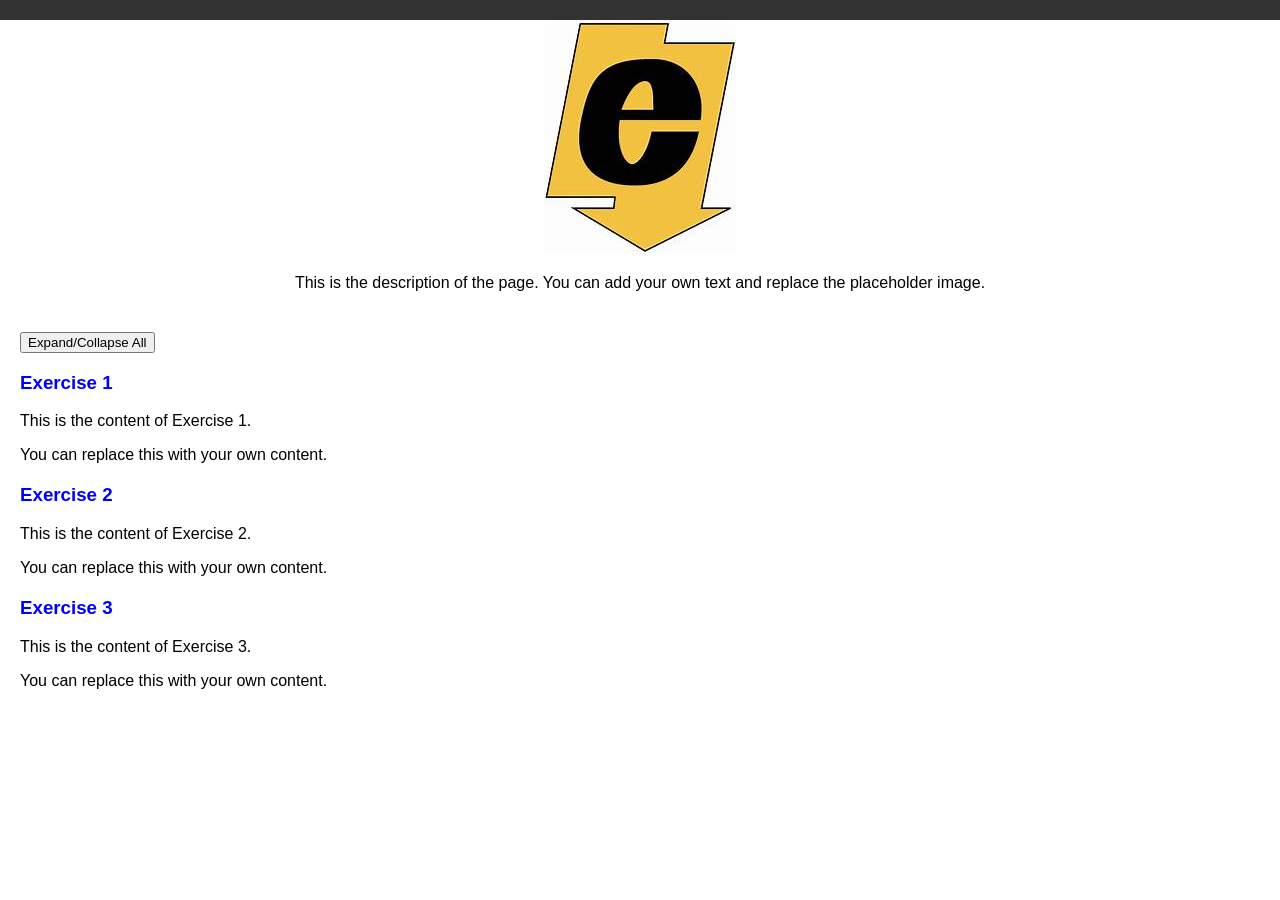
==== index.html @ 036b59cb "Add files via upload" ====
<!DOCTYPE html>
<html lang="en">
<head>
    <meta charset="UTF-8">
    <meta name="viewport" content="width=device-width, initial-scale=1.0">
    <title>Responsive Page with Exercises</title>
    <style>
        /* CSS styles for the page */
        body {
            font-family: Arial, sans-serif;
            margin: 0;
            padding: 0;
        }
        .menu {
            background-color: #333;
            color: #fff;
            padding: 10px;
            display: flex;
            justify-content: space-between;
            align-items: center;
        }
        .container {
            padding: 20px;
        }
        .description {
            text-align: center;
            margin-bottom: 20px;
        }
        .description img {
            max-width: 100%;
            height: auto;
            border-radius: 5px;
        }
        .exercise-link {
            color: blue;
            text-decoration: none;
        }
        .exercise {
            margin-bottom: 20px;
        }
        /* Responsive adjustments */
        @media only screen and (max-width: 600px) {
            .container {
                padding: 10px;
            }
            .description img {
                width: 100%;
                height: auto;
            }
        }
    </style>
</head>
<body>
    <!-- Menu -->
    <div class="menu">
        <!-- Placeholder for any menu items -->
    </div>
    <!-- Description -->
    <div class="description">
        <img src="placeholder.jpg" alt="Placeholder Image">
        <p>This is the description of the page. You can add your own text and replace the placeholder image.</p>
    </div>
    <!-- Content -->
    <div class="container">
        <button onclick="toggleExercises()">Expand/Collapse All</button>
        <!-- Exercise 1 -->
        <div class="exercise">
            <a class="exercise-link" href="exercise1.html" target="_blank">
                <h3>Exercise 1</h3>
            </a>
            <!-- Exercise 1 content -->
            <div id="exercise1">
                <p>This is the content of Exercise 1.</p>
                <p>You can replace this with your own content.</p>
            </div>
        </div>
        <!-- Exercise 2 -->
        <div class="exercise">
            <a class="exercise-link" href="exercise2.html" target="_blank">
                <h3>Exercise 2</h3>
            </a>
            <!-- Exercise 2 content -->
            <div id="exercise2">
                <p>This is the content of Exercise 2.</p>
                <p>You can replace this with your own content.</p>
            </div>
        </div>
        <!-- Exercise 3 -->
        <div class="exercise">
            <a class="exercise-link" href="exercise3.html" target="_blank">
                <h3>Exercise 3</h3>
            </a>
            <!-- Exercise 3 content -->
            <div id="exercise3">
                <p>This is the content of Exercise 3.</p>
                <p>You can replace this with your own content.</p>
            </div>
        </div>
    </div>
    <script>
        function toggleExercises() {
            var exercises = document.querySelectorAll('.exercise');
            exercises.forEach(function(exercise) {
                var content = exercise.querySelector('div');
                if (content.style.display === 'none') {
                    content.style.display = 'block';
                } else {
                    content.style.display = 'none';
                }
            });
        }
    </script>
</body>
</html>
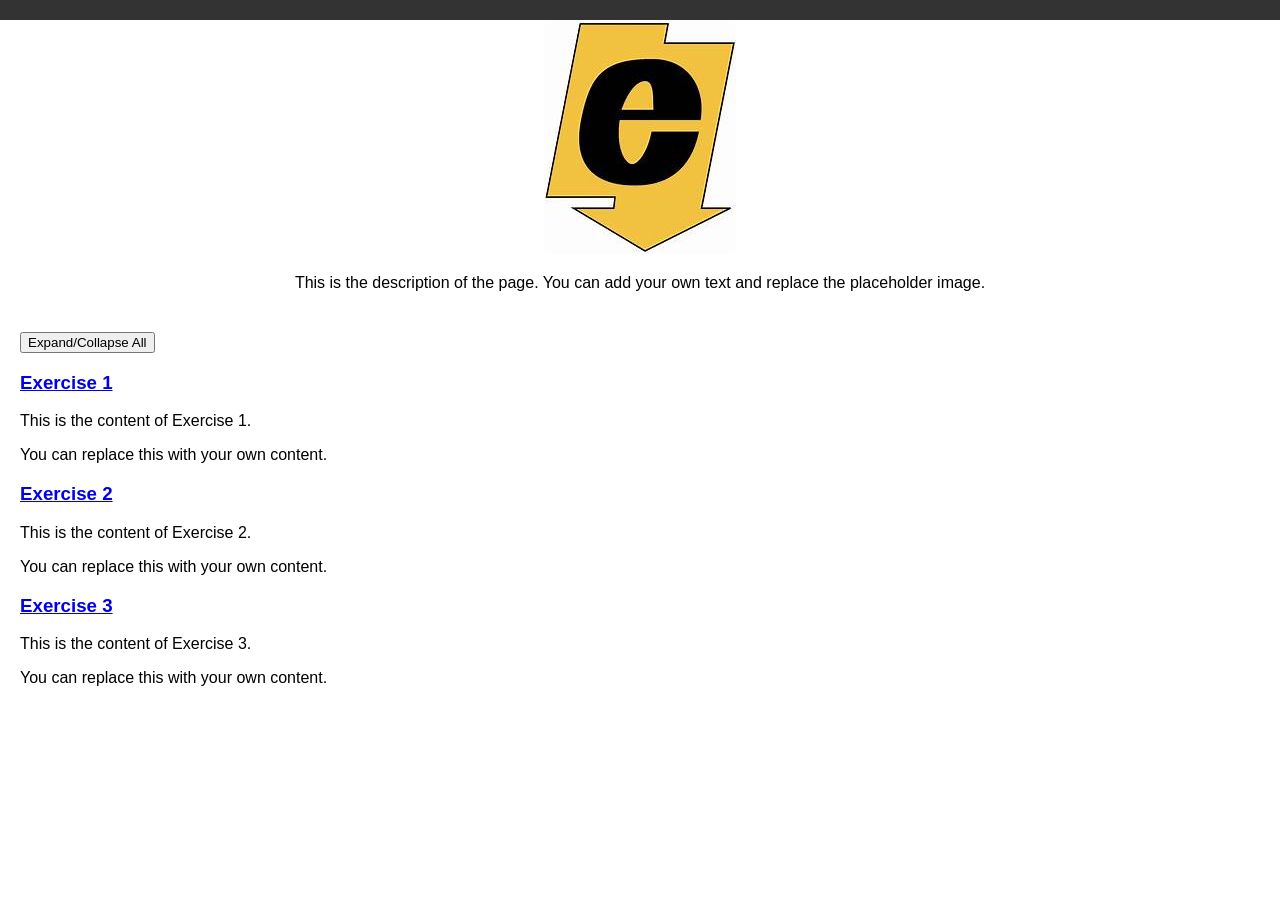
==== commit cd10f697: "Update index.html" ====
--- a/index.html
+++ b/index.html
@@ -31,21 +31,11 @@
             height: auto;
             border-radius: 5px;
         }
-        .exercise-link {
-            color: blue;
-            text-decoration: none;
-        }
-        .exercise {
-            margin-bottom: 20px;
-        }
-        /* Responsive adjustments */
-        @media only screen and (max-width: 600px) {
-            .container {
-                padding: 10px;
-            }
+
+        @media (max-width: 768px) {
+            /* Adjust the max-width for smaller screens */
             .description img {
-                width: 100%;
-                height: auto;
+                max-width: 80%;
             }
         }
     </style>
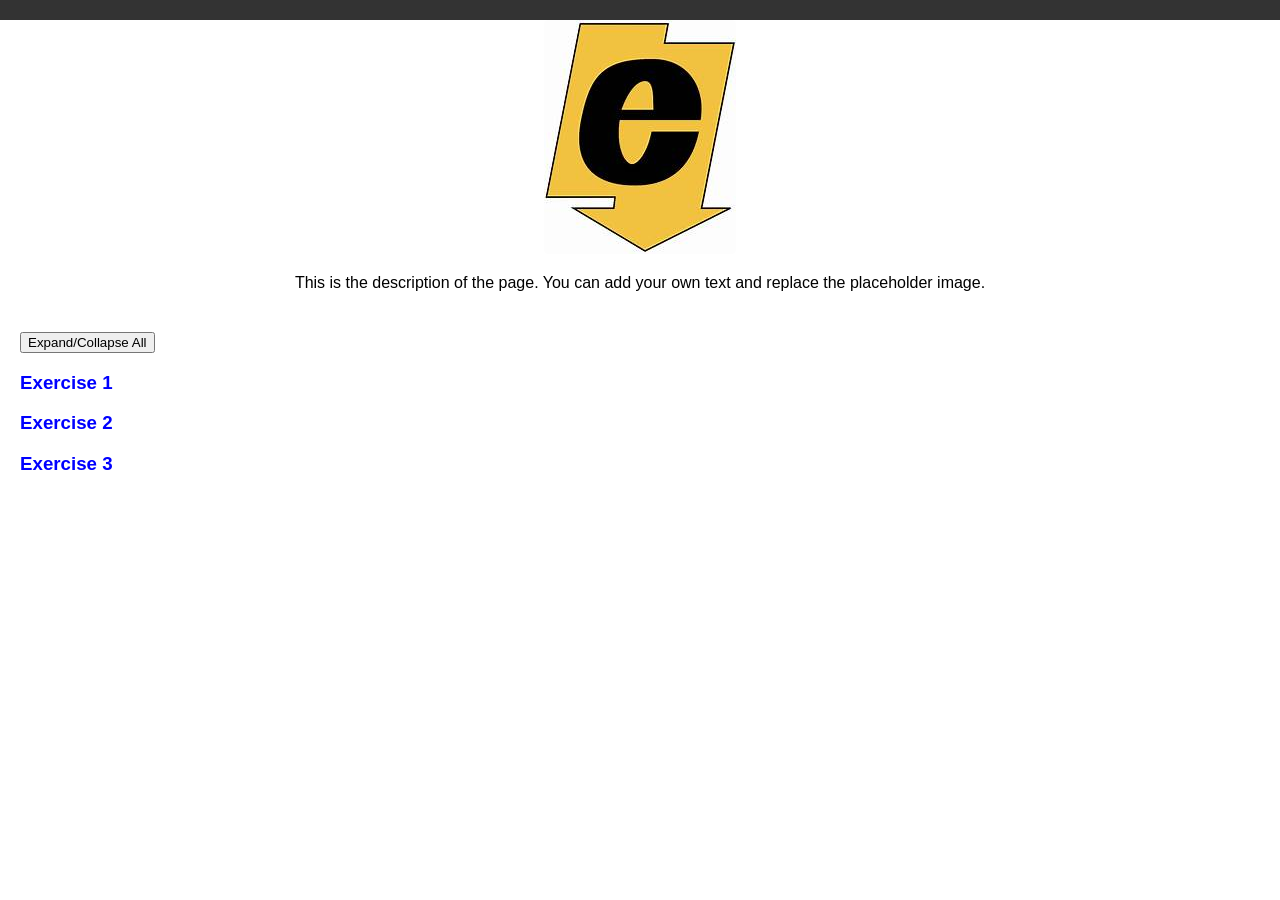
==== commit 5eb98439: "Update index.html" ====
--- a/index.html
+++ b/index.html
@@ -31,12 +31,16 @@
             height: auto;
             border-radius: 5px;
         }
-
-        @media (max-width: 768px) {
-            /* Adjust the max-width for smaller screens */
-            .description img {
-                max-width: 80%;
-            }
+        .exercise-content {
+            display: none;
+            padding: 10px;
+            border: 1px solid #ccc;
+            margin-top: 10px;
+        }
+        .exercise-link {
+            color: blue;
+            text-decoration: none;
+            cursor: pointer;
         }
     </style>
 </head>
@@ -55,33 +59,27 @@
         <button onclick="toggleExercises()">Expand/Collapse All</button>
         <!-- Exercise 1 -->
         <div class="exercise">
-            <a class="exercise-link" href="exercise1.html" target="_blank">
-                <h3>Exercise 1</h3>
-            </a>
+            <h3 class="exercise-link" onclick="toggleExerciseContent('exercise1')">Exercise 1</h3>
             <!-- Exercise 1 content -->
-            <div id="exercise1">
+            <div class="exercise-content" id="exercise1">
                 <p>This is the content of Exercise 1.</p>
                 <p>You can replace this with your own content.</p>
             </div>
         </div>
         <!-- Exercise 2 -->
         <div class="exercise">
-            <a class="exercise-link" href="exercise2.html" target="_blank">
-                <h3>Exercise 2</h3>
-            </a>
+            <h3 class="exercise-link" onclick="toggleExerciseContent('exercise2')">Exercise 2</h3>
             <!-- Exercise 2 content -->
-            <div id="exercise2">
+            <div class="exercise-content" id="exercise2">
                 <p>This is the content of Exercise 2.</p>
                 <p>You can replace this with your own content.</p>
             </div>
         </div>
         <!-- Exercise 3 -->
         <div class="exercise">
-            <a class="exercise-link" href="exercise3.html" target="_blank">
-                <h3>Exercise 3</h3>
-            </a>
+            <h3 class="exercise-link" onclick="toggleExerciseContent('exercise3')">Exercise 3</h3>
             <!-- Exercise 3 content -->
-            <div id="exercise3">
+            <div class="exercise-content" id="exercise3">
                 <p>This is the content of Exercise 3.</p>
                 <p>You can replace this with your own content.</p>
             </div>
@@ -89,9 +87,8 @@
     </div>
     <script>
         function toggleExercises() {
-            var exercises = document.querySelectorAll('.exercise');
-            exercises.forEach(function(exercise) {
-                var content = exercise.querySelector('div');
+            var exerciseContents = document.querySelectorAll('.exercise-content');
+            exerciseContents.forEach(function(content) {
                 if (content.style.display === 'none') {
                     content.style.display = 'block';
                 } else {
@@ -99,6 +96,15 @@
                 }
             });
         }
+
+        function toggleExerciseContent(exerciseId) {
+            var exerciseContent = document.getElementById(exerciseId);
+            if (exerciseContent.style.display === 'none') {
+                exerciseContent.style.display = 'block';
+            } else {
+                exerciseContent.style.display = 'none';
+            }
+        }
     </script>
 </body>
 </html>
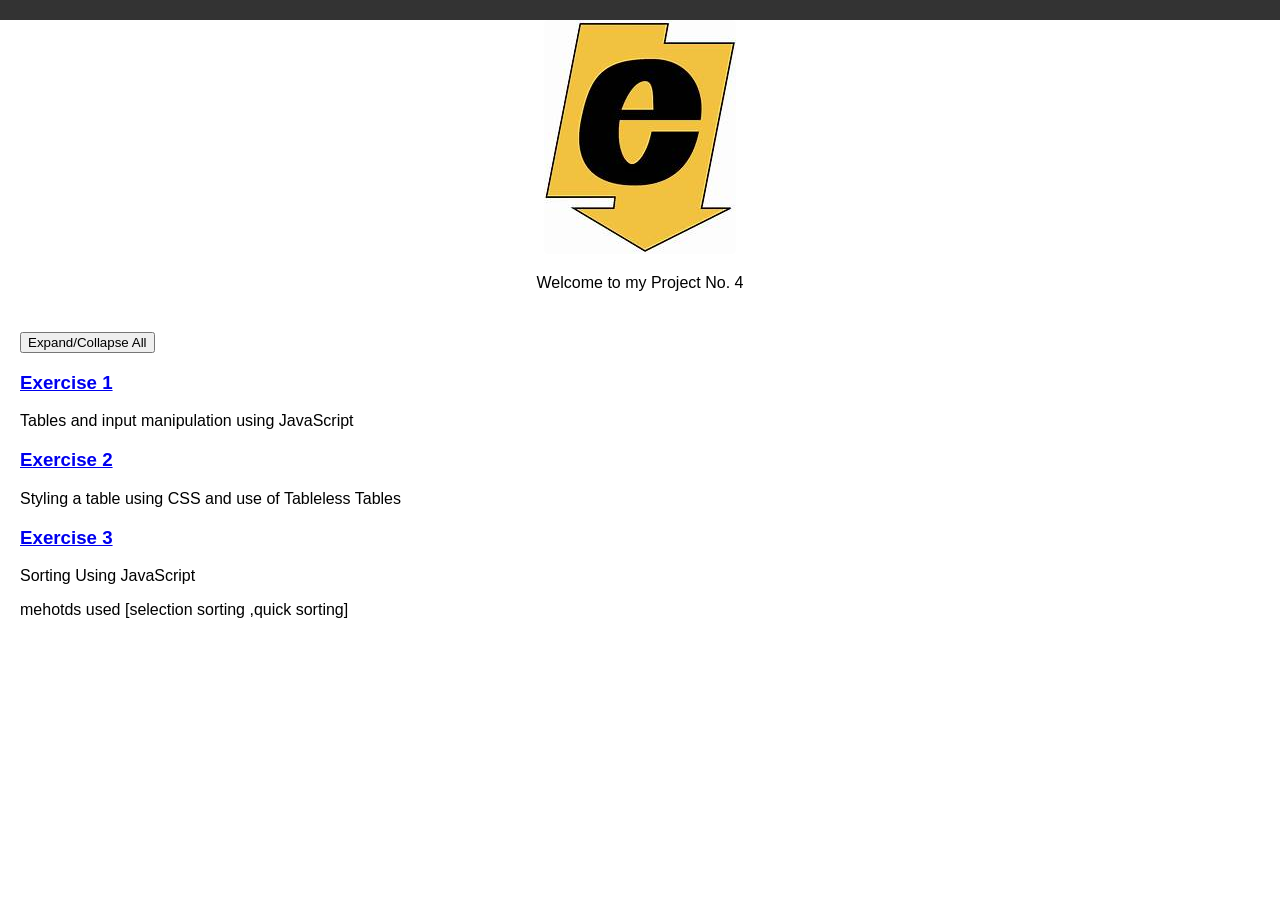
==== commit 62b11622: "Update index.html" ====
--- a/index.html
+++ b/index.html
@@ -31,16 +31,12 @@
             height: auto;
             border-radius: 5px;
         }
-        .exercise-content {
-            display: none;
-            padding: 10px;
-            border: 1px solid #ccc;
-            margin-top: 10px;
-        }
-        .exercise-link {
-            color: blue;
-            text-decoration: none;
-            cursor: pointer;
+
+        @media (max-width: 768px) {
+            /* Adjust the max-width for smaller screens */
+            .description img {
+                max-width: 80%;
+            }
         }
     </style>
 </head>
@@ -52,43 +48,51 @@
     <!-- Description -->
     <div class="description">
         <img src="placeholder.jpg" alt="Placeholder Image">
-        <p>This is the description of the page. You can add your own text and replace the placeholder image.</p>
+        <p>Welcome to my Project No. 4</p>
     </div>
     <!-- Content -->
     <div class="container">
         <button onclick="toggleExercises()">Expand/Collapse All</button>
         <!-- Exercise 1 -->
         <div class="exercise">
-            <h3 class="exercise-link" onclick="toggleExerciseContent('exercise1')">Exercise 1</h3>
+            <a class="exercise-link" href="exercise1.html" target="_blank">
+                <h3>Exercise 1</h3>
+            </a>
             <!-- Exercise 1 content -->
-            <div class="exercise-content" id="exercise1">
-                <p>This is the content of Exercise 1.</p>
-                <p>You can replace this with your own content.</p>
+            <div id="exercise1">
+                <p>Tables and input manipulation using
+JavaScript</p>
+                
             </div>
         </div>
         <!-- Exercise 2 -->
         <div class="exercise">
-            <h3 class="exercise-link" onclick="toggleExerciseContent('exercise2')">Exercise 2</h3>
+            <a class="exercise-link" href="exercise2.html" target="_blank">
+                <h3>Exercise 2</h3>
+            </a>
             <!-- Exercise 2 content -->
-            <div class="exercise-content" id="exercise2">
-                <p>This is the content of Exercise 2.</p>
-                <p>You can replace this with your own content.</p>
+            <div id="exercise2">
+                <p>Styling a table using CSS and use of Tableless Tables</p>
+                
             </div>
         </div>
         <!-- Exercise 3 -->
         <div class="exercise">
-            <h3 class="exercise-link" onclick="toggleExerciseContent('exercise3')">Exercise 3</h3>
+            <a class="exercise-link" href="exercise3.html" target="_blank">
+                <h3>Exercise 3</h3>
+            </a>
             <!-- Exercise 3 content -->
-            <div class="exercise-content" id="exercise3">
-                <p>This is the content of Exercise 3.</p>
-                <p>You can replace this with your own content.</p>
+            <div id="exercise3">
+                <p>Sorting Using JavaScript</p>
+                <p>mehotds used [selection sorting ,quick sorting] </p>
             </div>
         </div>
     </div>
     <script>
         function toggleExercises() {
-            var exerciseContents = document.querySelectorAll('.exercise-content');
-            exerciseContents.forEach(function(content) {
+            var exercises = document.querySelectorAll('.exercise');
+            exercises.forEach(function(exercise) {
+                var content = exercise.querySelector('div');
                 if (content.style.display === 'none') {
                     content.style.display = 'block';
                 } else {
@@ -96,15 +100,6 @@
                 }
             });
         }
-
-        function toggleExerciseContent(exerciseId) {
-            var exerciseContent = document.getElementById(exerciseId);
-            if (exerciseContent.style.display === 'none') {
-                exerciseContent.style.display = 'block';
-            } else {
-                exerciseContent.style.display = 'none';
-            }
-        }
     </script>
 </body>
 </html>
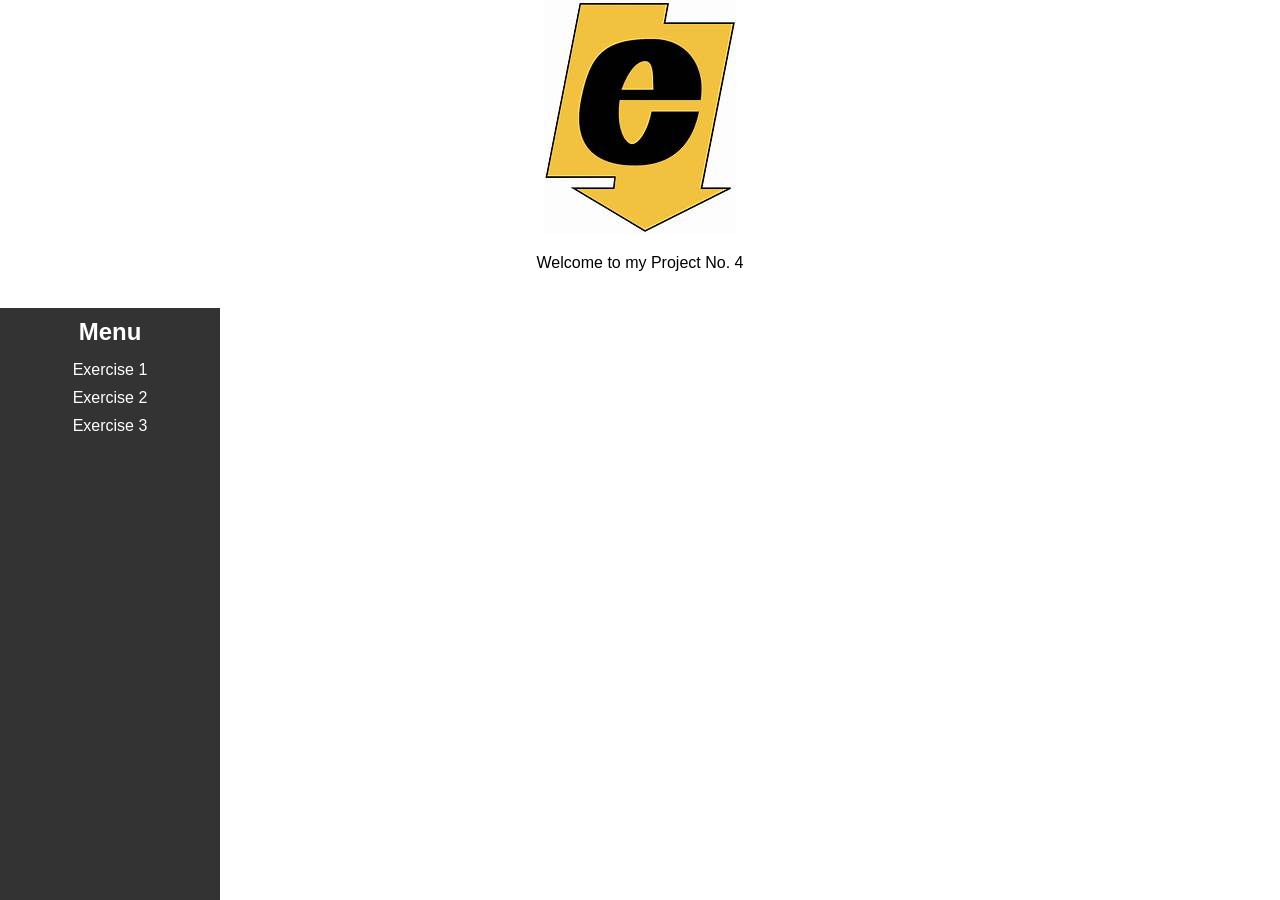
==== commit f793efc1: "Update index.html" ====
--- a/index.html
+++ b/index.html
@@ -5,98 +5,124 @@
     <meta name="viewport" content="width=device-width, initial-scale=1.0">
     <title>Responsive Page with Exercises</title>
     <style>
-        /* CSS styles for the page */
+        /* Common CSS styles */
         body {
             font-family: Arial, sans-serif;
             margin: 0;
             padding: 0;
+            display: flex;
+            flex-direction: column;
+            align-items: none; /* Center horizontally */
+            min-height: 100vh;
+        }
+        .placeholder {
+            text-align: center;
+            margin-bottom: 20px;
+        }
+        .placeholder img {
+            max-width: 100%;
+            height: auto;
+            border-radius: 5px;
+        }
+        .container {
+            display: flex;
+            flex: 1;
+            max-width: 1000px; /* Set max-width to prevent content from extending too far */
+            width: 100%; /* Occupy full width */
         }
         .menu {
             background-color: #333;
             color: #fff;
             padding: 10px;
-            display: flex;
-            justify-content: space-between;
-            align-items: center;
+            width: 200px;
+            margin-right: 20px; /* Add space between menu and content */
         }
-        .container {
+        .menu h2 {
+            margin: 0;
+            padding: 0;
+            text-align: center;
+        }
+        .menu ul {
+            list-style-type: none;
+            padding: 0;
+            margin: 10px 0;
+        }
+        .menu li {
+            padding: 5px;
+            text-align: center;
+        }
+        .menu a {
+            color: #fff;
+            text-decoration: none;
+            display: block;
+        }
+        .menu a:hover {
+            background-color: #555;
+        }
+        .content {
+            flex: 1;
             padding: 20px;
         }
-        .description {
-            text-align: center;
-            margin-bottom: 20px;
+        iframe {
+            width: 100%;
+            height: 100%;
+            border: none;
         }
-        .description img {
-            max-width: 100%;
-            height: auto;
-            border-radius: 5px;
+        .exercise-content {
+            display: none;
+        }
+        .exercise-content.active {
+            display: block;
+        }
+        .exercise-link {
+            color: #000;
+            text-decoration: none;
         }
 
-        @media (max-width: 768px) {
-            /* Adjust the max-width for smaller screens */
-            .description img {
-                max-width: 80%;
+        /* Media queries for responsiveness */
+        @media screen and (max-width: 768px) {
+            .container {
+                flex-direction: column; /* Stack menu and content vertically on smaller screens */
+            }
+            .menu {
+                width: 100%; /* Occupy full width on smaller screens */
+                margin-right: 0; /* Remove margin on smaller screens */
+                margin-bottom: 20px; /* Add space between menu and content */
             }
         }
     </style>
 </head>
 <body>
-    <!-- Menu -->
-    <div class="menu">
-        <!-- Placeholder for any menu items -->
-    </div>
-    <!-- Description -->
-    <div class="description">
+    <!-- Placeholder Image -->
+    <div class="placeholder">
         <img src="placeholder.jpg" alt="Placeholder Image">
         <p>Welcome to my Project No. 4</p>
     </div>
-    <!-- Content -->
+    <!-- Container for Menu and Content -->
     <div class="container">
-        <button onclick="toggleExercises()">Expand/Collapse All</button>
-        <!-- Exercise 1 -->
-        <div class="exercise">
-            <a class="exercise-link" href="exercise1.html" target="_blank">
-                <h3>Exercise 1</h3>
-            </a>
-            <!-- Exercise 1 content -->
-            <div id="exercise1">
-                <p>Tables and input manipulation using
-JavaScript</p>
-                
-            </div>
+        <!-- Menu -->
+        <div class="menu">
+            <h2>Menu</h2>
+            <ul>
+                <li><a href="exercise1.html" target="exerciseFrame">Exercise 1</a></li>
+                <li><a href="exercise2.html" target="exerciseFrame">Exercise 2</a></li>
+                <li><a href="exercise3.html" target="exerciseFrame">Exercise 3</a></li>
+            </ul>
         </div>
-        <!-- Exercise 2 -->
-        <div class="exercise">
-            <a class="exercise-link" href="exercise2.html" target="_blank">
-                <h3>Exercise 2</h3>
-            </a>
-            <!-- Exercise 2 content -->
-            <div id="exercise2">
-                <p>Styling a table using CSS and use of Tableless Tables</p>
-                
-            </div>
-        </div>
-        <!-- Exercise 3 -->
-        <div class="exercise">
-            <a class="exercise-link" href="exercise3.html" target="_blank">
-                <h3>Exercise 3</h3>
-            </a>
-            <!-- Exercise 3 content -->
-            <div id="exercise3">
-                <p>Sorting Using JavaScript</p>
-                <p>mehotds used [selection sorting ,quick sorting] </p>
-            </div>
+        <!-- Content -->
+        <div class="content">
+            <iframe name="exerciseFrame"></iframe>
         </div>
     </div>
+
     <script>
-        function toggleExercises() {
-            var exercises = document.querySelectorAll('.exercise');
+        function showExercise(exerciseId) {
+            var exercises = document.querySelectorAll('.exercise-content');
             exercises.forEach(function(exercise) {
-                var content = exercise.querySelector('div');
-                if (content.style.display === 'none') {
-                    content.style.display = 'block';
+                if (exercise.id === exerciseId) {
+                    exercise.classList.add('active');
                 } else {
-                    content.style.display = 'none';
+                    exercise.classList.remove('active');
                 }
             });
         }
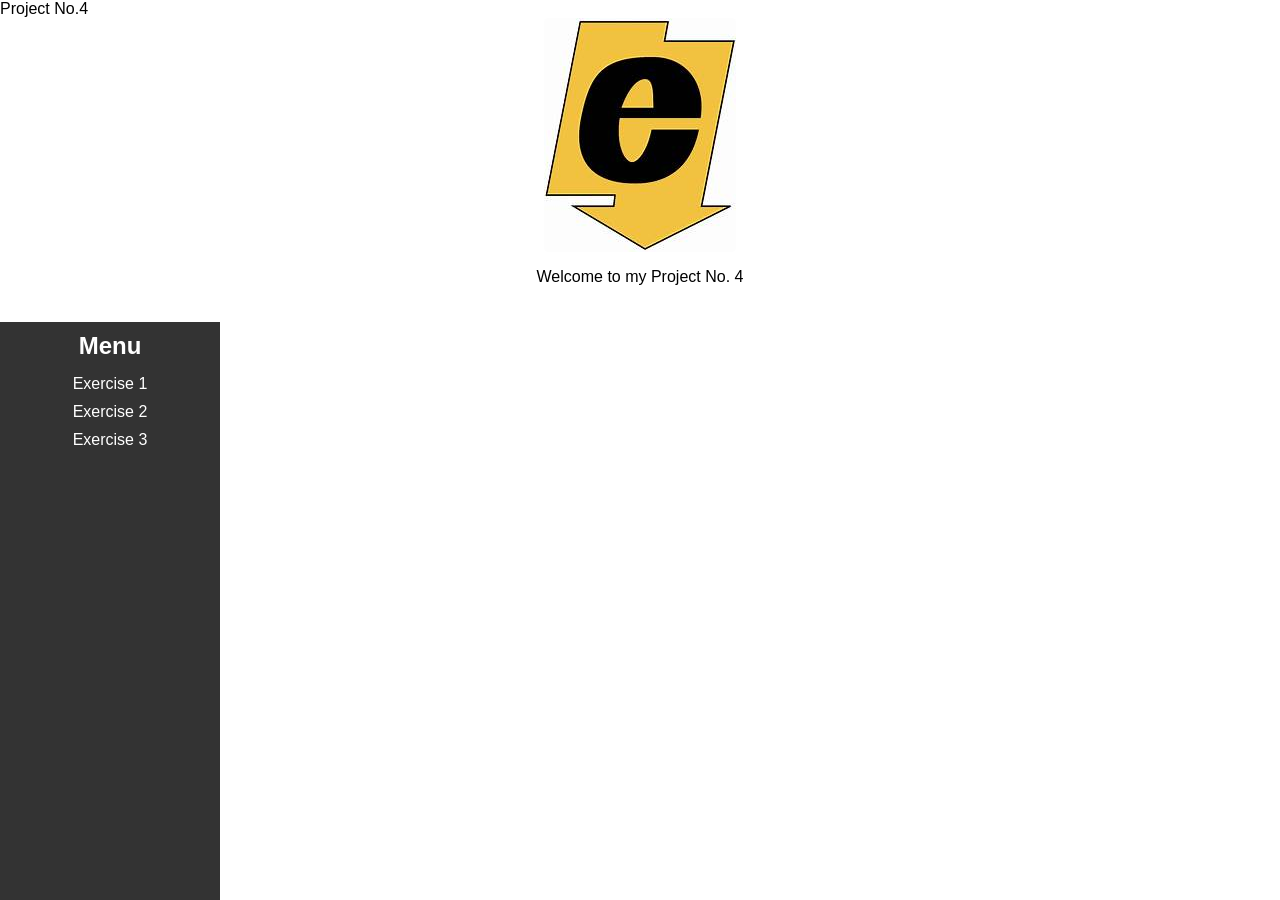
==== commit 7195d7bf: "Update index.html" ====
--- a/index.html
+++ b/index.html
@@ -1,3 +1,4 @@
+Project No.4
 <!DOCTYPE html>
 <html lang="en">
 <head>
@@ -89,6 +90,10 @@
                 margin-right: 0; /* Remove margin on smaller screens */
                 margin-bottom: 20px; /* Add space between menu and content */
             }
+            iframe[name='exerciseFrame'][src='exercise2.html'] {
+                width: 100%; /* Ensure iframe fills the width of the container */
+                height: 400px; /* Set a fixed height for better viewing on smaller screens */
+            }
         }
     </style>
 </head>
